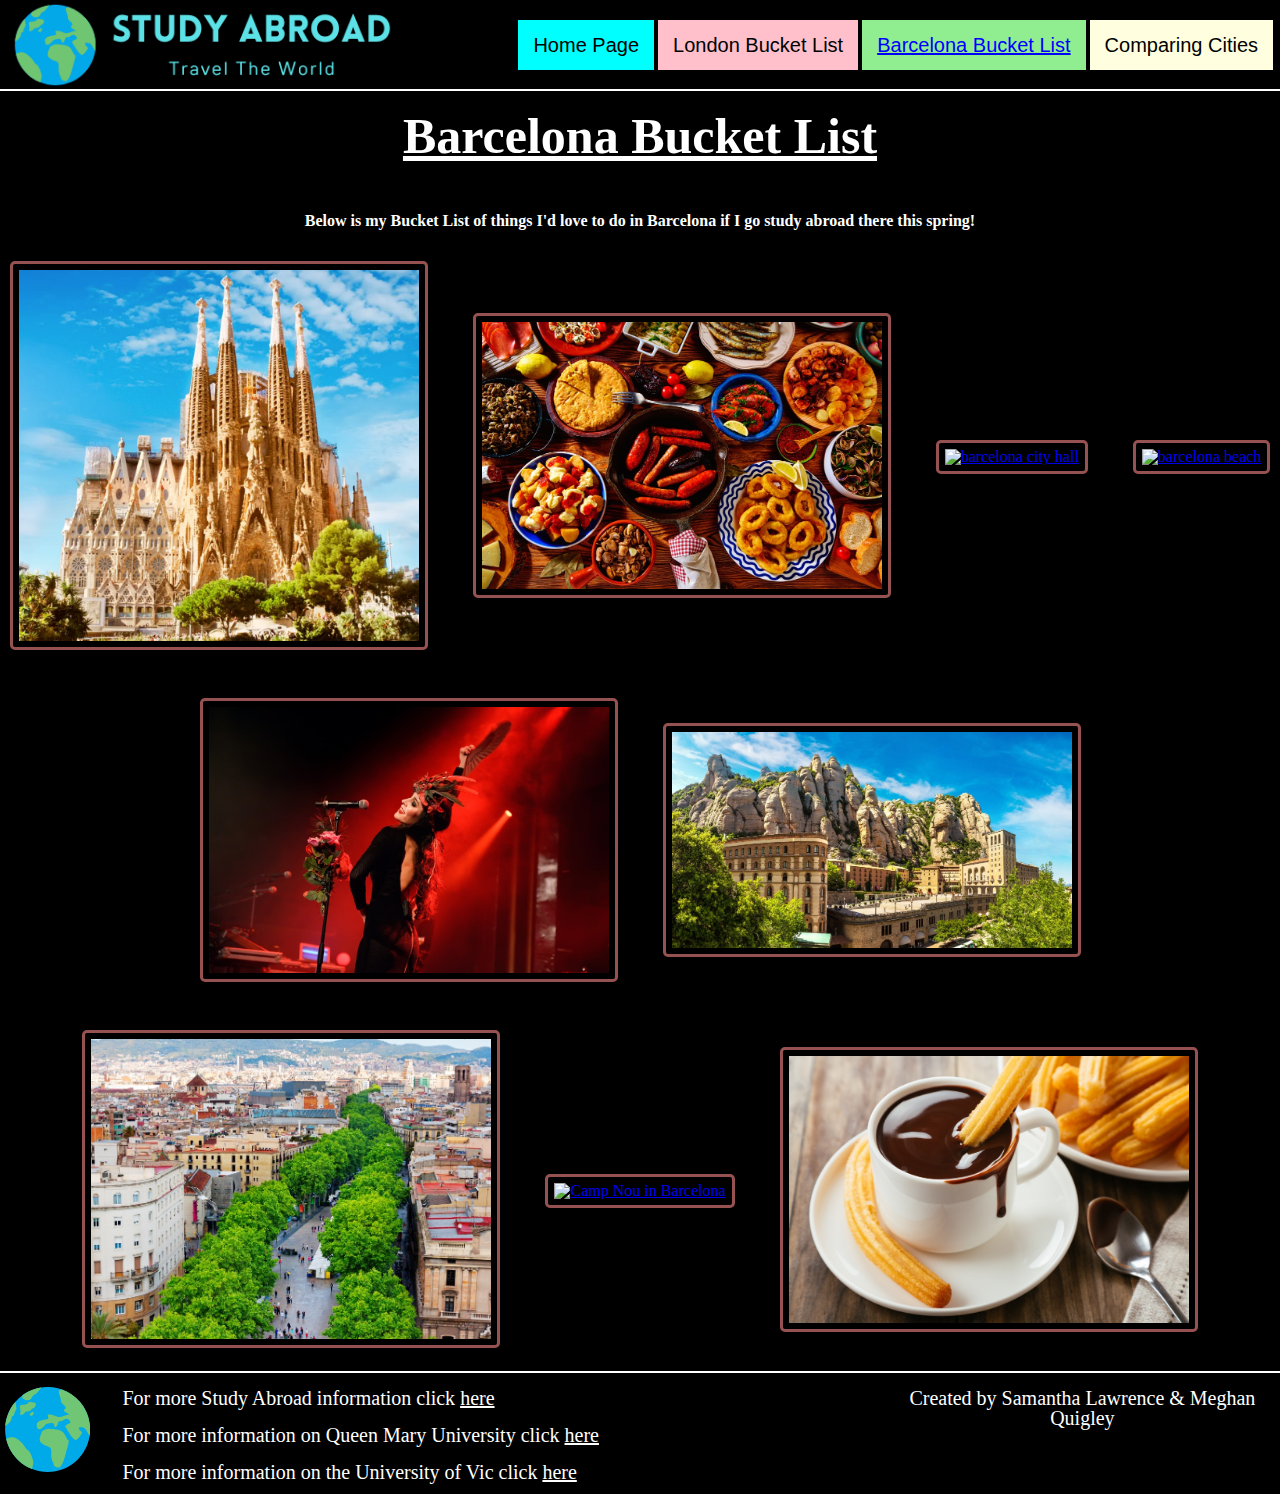
==== barcelona.html @ 66060f00 "Add files via upload" ====
<!DOCTYPE html>
<html lang="en">
<head>
    <meta charset="UTF-8">
    <meta http-equiv="X-UA-Compatible" content="IE=edge">
    <meta name="viewport" content="width=device-width, initial-scale=1.0">
    <link href="css/lightbox.css" rel="stylesheet" />
    <link rel="stylesheet" href="css/html5reset.css">
    <link rel="stylesheet" href="css/style.css">

    <title>Study Abroad </title>
</head>
<body>
    <header>
        <div class="skip"><a href="#main">Skip to Main Content</a></div>
        <nav>
            <img src="images/STUDY ABROAD.png" alt="logo">
            <ul class=".navstyle">
                <li class="first"><a href = "index.html">Home Page</a></li>
                <li class="second"><a href = "london.html">London Bucket List</a></li>
                <li class="third active"><a href = "barcelona.html">Barcelona Bucket List</a></li>
                <li class="fourth"><a href = "compare.html">Comparing Cities</a></li>
            </ul>
        </nav>
        <h1>Barcelona Bucket List</h1>

    </header>
    
    <main class="Bcontainer" id = "main">
        <br></br>
        <h2> Below is my Bucket List of things I'd love to do in Barcelona if I go study abroad there this spring! </h2>
        <br></br>

        <div class = "Bgallery">
            <a href = "barc_images/familia.png" target = "_blank" data-lightbox="attraction" data-title = "Visit La Sagrada Familia church" data-alt = "church">
                <img src="barc_images/familia.png" width = "400" alt="sagrada de familia church">
            </a>
            <a href = "barc_images/tapas.jpeg" target = "_blank" data-lightbox="food" data-title = "Eat Spanish Tapas" data-alt = "spanish tapas">
                <img src="barc_images/tapas.jpeg" width = "400" alt="spanish tapas">
            </a>
            <a href = "barc_images/city_hall.png" target = "_blank" data-lightbox="attraction" data-title = "Visit Barcelona City Hall" data-alt = "barcelona city hall">
                <img src="barc_images/city_hall.png" width = "400" alt="barcelona city hall">
            </a>
            <a href = "barc_images/beach.png" target = "_blank" data-lightbox="attraction" data-title = "Go to a Barcelona beach" data-alt = "barcelona beach">
                <img src="barc_images/beach.png" width = "400" alt="barcelona beach">
            </a>
            <a href = "barc_images/flamenco.jpeg" target = "_blank" data-lightbox="attraction" data-title = "Watch the famous Spanish flamenco dance" data-alt = "famous barcelona flamenco dance">
                <img src="barc_images/flamenco.jpeg" width = "400" alt="famous barcelona flamenco dance">
            </a>
            <a href = "barc_images/montserrat.jpeg" target = "_blank" data-lightbox="attraction" data-title = "Go to the Montserrat Mountains" data-alt = "the Montserrat Mountains">
                <img src="barc_images/montserrat.jpeg" width = "400" alt="the Montserrat Mountains">
            </a>
            <a href = "barc_images/rambla.png" target = "_blank" data-lightbox="attraction" data-title = "Walk La Rambla" data-alt = "La Rambla in Barcelona">
                <img src="barc_images/rambla.png" width = "400" alt="La Rambla in Barcelona">
            </a>
            <a href = "barc_images/campNou.png" target = "_blank" data-lightbox="attraction" data-title = "Watch a soccer game at Camp Nou" data-alt = "Camp Nou in Barcelona">
                <img src="barc_images/campNou.png" width = "400" alt="Camp Nou in Barcelona">
            </a>
            <a href = "barc_images/churros.jpeg" target = "_blank" data-lightbox="food" data-title = "Eat Churros con Chocolate" data-alt = "Churros con Chocolate">
                <img src="barc_images/churros.jpeg" width = "400" alt="Churros con Chocolate">
            </a>
            
        </div>
    </main>
    <script src="js/lightbox-plus-jquery.js"></script>
    <script>
        lightbox.option({
          'resizeDuration': 10,
          'wrapAround': true,
          positionFromTop: 10,
        })
    </script>
    <footer>
        <img class="earth" src="images/earth.png" alt="earth logo">
        <div class="p">
            <p>For more Study Abroad information click <a href="https://www.si.umich.edu/programs/bachelor-science-information/study-abroad-undergraduates">here</a></p>
            <p>For more information on Queen Mary University click <a href="https://www.qmul.ac.uk/">here</a></p>
            <p>For more information on the University of Vic click <a href="https://www.uvic.cat/en/international/exchange_students">here</a></p>
        </div>
        <div class="e">
            <p>Created by Samantha Lawrence & Meghan Quigley</p>
        </div>
    </footer>
</body>
</html>
---- css/style.css ----
html{
    background-color: black;
    color:white;
}

h1{
    font-size: 50px;
    display: block;
    text-align: center;
    padding-top: 20px;
    padding-bottom: 20px;
    color:white;
    text-decoration: underline;
}

/* meghan's barc styling*/
body{
    background-color: black;
    color: white
}

.Bgallery{
    display: flex;
    justify-content: center;
    flex-wrap: wrap;
    align-items: center;
    gap: 45px;
 }

 .Bgallery img{
    border: #955251 solid 3px;
    border-radius: 5px;
    padding: 6px;
 }

.lb-data .lb-caption {
    font-size: 30px;
}

.Bcontainer h2{
    text-align: center;
}

.skip a{
    background: white;
    left: 0;
    padding: 6px;
    -webkit-transition: top 1s ease-out;
    transition: top 1s ease-out;
    z-index: 1;
    position: absolute;
    top: -40px;
  }

.skip a:focus{
    top: 20px;
}

/*meghan's compare styling*/
.compare_container{
    display: grid;
    grid-template-columns: 1fr 1fr;
    border-radius: 10px;
    margin: 10px;
    padding: 10px;
}

.comp{
    margin: 10px;
    padding: 10px;
    border-radius: 5px;
    text-align: center;
}

.compare_overview{
    display: grid;
    color: white;
    height: 300px;                
    grid-column: 1/-1;
    background-image: url("../barc_images/Babove.jpeg");
    background-color: gray;
  }

.compare_overview p{
    color: white;
    font-size: 24px;
    /* padding: 0 100px; */
    text-align: center;
  }

.compare_overview h2{
    color: white;
    font-size: 40px;
    padding: 100px 0px 0px 0px;
    text-align: center;
  }

.barc{
    border: red 2px solid;
}
.lond{
    border: blue 2px solid;
}

/* sam's homepage and london styling */
nav{
    display: inline-grid;
    grid-template-columns: 1/5 4/5;
    width:100%;
    justify-content: center;
    border-bottom: 2px solid white;
}
nav ul{
    display:flex;
    flex-direction: inherit;
    justify-content: space-around;
    margin: 0;
    padding: 0;
    box-sizing: border-box;
    width:100%;
    overflow: none;
}

nav ul li{
    text-decoration: none;
    font-family:"Roboto", Condensed,sans-serif;
}


nav a:hover{
    text-decoration: underline;
    color:blue;
}

.bottom h2{
    font-size: 40px;
    padding-top: 10px;
    text-align: center;
    padding-bottom: 15px;
    color:salmon;
    text-decoration: underline;
}

.bottom h2 li{
    align-content: center;
    justify-content: center;
}

.all p{
    display: block;
    font-size: 20px;
    width:100%;
    text-align:center;
    padding: 5px;
    align-self: center;
}

nav img{
    border:none;
    justify-self: center;
    align-content: center;
    width:400px;
}

.new img{
    display: flex;
    flex-wrap: wrap;
    margin: 20px;
    padding: 3px;
    border: 2px solid white;
    justify-content: center;
    align-items: center;
}

.skip a{
    position:absolute; 
    top:-40px;
}

.skip a:focus{
    top:20px;
}

.first{
    background-color: aqua;
    padding: auto;
    border: 2px solid black;
}

header p{
    padding: 10px;
    border-bottom: 15px;
    margin-bottom: 20px;
}
.bottom{
    /* border-top: solid 1px white; */
    padding-top:15px;
    padding-bottom: 15px;
}

nav ul{
    display: flex;
    -ms-flex-positive: 1;
    flex-grow: 1;
    -ms-flex-negative: 1;
    flex-shrink: 1;
    -ms-flex-preferred-size: 0;
    flex-basis: 0;
    margin: 0 5px;
}

.second{
    background-color: pink;
    padding: auto;
    border: 2px solid black;
}

.third{
    background-color: lightgreen;
    padding: auto;
    border: 2px solid black;
}

.fourth{
    background-color: lightyellow;
    padding: auto;
    border: 2px solid black;
}

nav ul li{
    text-decoration: none;
}

a:hover{
    text-decoration: underline;
}


footer{
    display:grid;
    border-top: 2px white solid;
    margin-top: 20px;
    padding-top:10px;
    text-align: left;
    justify-content: left;
    align-content: center;
}

.earth{
    padding-right: 5px;
}

.all footer p{
    margin-bottom: 7px;
    text-align: left;
    padding-left:20px;
    
}

footer p{
    display: block;
    margin-bottom: 7px;
    text-align: left;
    padding-left:20px;
    padding-top: 5px;
    padding-bottom: 5px;
    padding-right: 5px;
    font-size: 20px;
    width: 100%;
    /* padding: 5px; */
    align-self: center;
}

nav a{
    color:black;
    text-decoration: none;
}

.new p{
    padding: 20px;
    border: 10px;
    margin: 20px;
    text-align: left;
    align-content: center;
    width: 100%;
    font-size: 20px;
}


footer a{
    color:white;
}

nav ul li{
    font-family:"Roboto", Condensed,sans-serif;
    padding:15px;
    text-align: center;
}

nav ul{
    max-height: 90px;
    align-self: center;
    justify-content: right;
    font-size: 20px;
}

.new {
    position: relative;
    width: 96%;
  }
  
.image {
    display: block;
    width: 100%;
    height: auto;
}

.reasons{
    display: grid;
    justify-content: center;
    font-size: 20px;
    text-align: left;
    font-size: 25px;
    row-gap: 10px;
}

.question{
    font-size: 25px;
}

main .new{
    display:grid;
    width:90%;
    grid-template-columns: 1fr 1fr;
    grid-gap: 5px;
    justify-content: center;
    align-items: center;

}

main .new img{
    width:100%;
    align-content: center;
    justify-content: center;
    align-items: center;
}

.text2{
    visibility: hidden;
}

.text{
    visibility:hidden;
}

.skip a{
    background: white;
    left: 0;
    padding: 6px;
    -webkit-transition: top 1s ease-out;
    transition: top 1s ease-out;
    z-index: 1;
    position: absolute;
    top: -40px;
  }

.skip a:focus{
    top: 20px;
}

/* THIS IS FOR LONDON CSS */
nav .navLondon{
    background-color: black;
}

.lon div{
    background-color: black;
    display: grid;
    grid-template-columns: 50% 50%;
    justify-items: center;
    align-items: center;
    width:100%;
    row-gap: 5px;
}

.all footer p{
    color: white;
}

.gallery img{
    border: 2px solid gold;
    width:90%;
    padding: 5px;
    justify-content: center;
}

.lon .controls{
    display: inline-block;
    padding-bottom: 10px;
    text-align: center;
}


h1 .head1{
    text-decoration: underline;
}

.control{
    background-color:white;
    font-size: large;
}

figcaption{
    text-align: center;
    padding:20px;
    font-size: 20px;
}

.all footer{
    justify-content: left;
}

.control:hover {
  background-color: gold;
  color: black;
}

.active a{ /*this part is what makes the header chnage color (make nav have active in right page)*/
    text-decoration: underline;
    color: blue;
}

.e p{
    text-align: center;
}


@media screen and (prefers-reduced-motion: reduce){
    html{
        scroll-behavior: auto; /* Removes scroll animation */
    }
  
    .skip a{
      -webkit-transition: none; /* sets to default setting */
      transition: none;        /* sets to default setting */
     }
    }

@media only screen and (min-width: 800px){
    nav{
        display: flex;
        justify-content: space-between;
    }
    nav ul{
        display: flex;
        justify-self: right;
        justify-content: space-around;
        width:70%;
        
    }

    nav img{
        display: flex;
        justify-self: left;
        width:35%;
        padding-left: 10px;
    }
    nav ul{
        display: flex;
        -ms-flex-positive: 1;
        flex-grow: 1;
        -ms-flex-negative: 1;
        flex-shrink: 1;
        -ms-flex-preferred-size: 0;
        flex-basis: 0;
        margin: 0 5px;
    }

    footer{
        display:grid;
        grid-template-columns: 8% 60% 30%;
        border-top: 2px white solid;
        margin-top: 20px;
        padding-top:10px;
        text-align: left;
        justify-content: left;
        align-content: center;
    }
}

@media only screen and (min-width: 1200px){
    nav{
        display: flex;
        justify-content: space-between;
    }
    nav ul{
        display: flex;
        justify-self: right;
        justify-content: right;
        width:70%;
        
    }
    nav img{
        display: flex;
        justify-self: left;
        width:30%;
        align-self: center;
    }
    .overlay {
        position: absolute;
        top: 0;
        bottom: 0;
        left: 0;
        right: 0;
        height: 100%;
        width: 100%;
        opacity: 0;
        transition: .5s ease;
      }
      
    .new:hover .overlay {
        opacity: 1;
    }
    
    .text { 
        visibility: visible;
        color: black;
        font-size: 30px;
        position: absolute;
        top: 15%;
        left: 20%;
        -webkit-transform: translate(-50%, -50%);
        -ms-transform: translate(-50%, -50%);
        transform: translate(-50%, -50%);
        text-align: center;
        font-size: 35px;
      }

    .text2{ 
        visibility:visible;
        color: black;
        font-size: 30px;
        position: absolute;
        top: 15%;
        left: 25%;
        -webkit-transform: translate(-50%, -50%);
        -ms-transform: translate(-50%, -50%);
        transform: translate(-50%, -50%);
        text-align: center;
        font-size: 35px;
    }
    .image:hover{
        opacity:.5;
    }
    .new p{
        padding: 20px;
        margin-left: 30px;
        text-align: left;
        align-content: center;
        width: 100%;
        font-size: 25px;
    }

    .reasons{
        display: grid;
        grid-template-columns: 1fr 1fr;
        justify-items: center;
        text-align: left;

    }

    footer{
        display:grid;
        grid-template-columns: 8% 60% 30%;
        border-top: 2px white solid;
        margin-top: 20px;
        padding-top:10px;
        text-align: left;
        justify-content: left;
        align-content: center;
    }
}
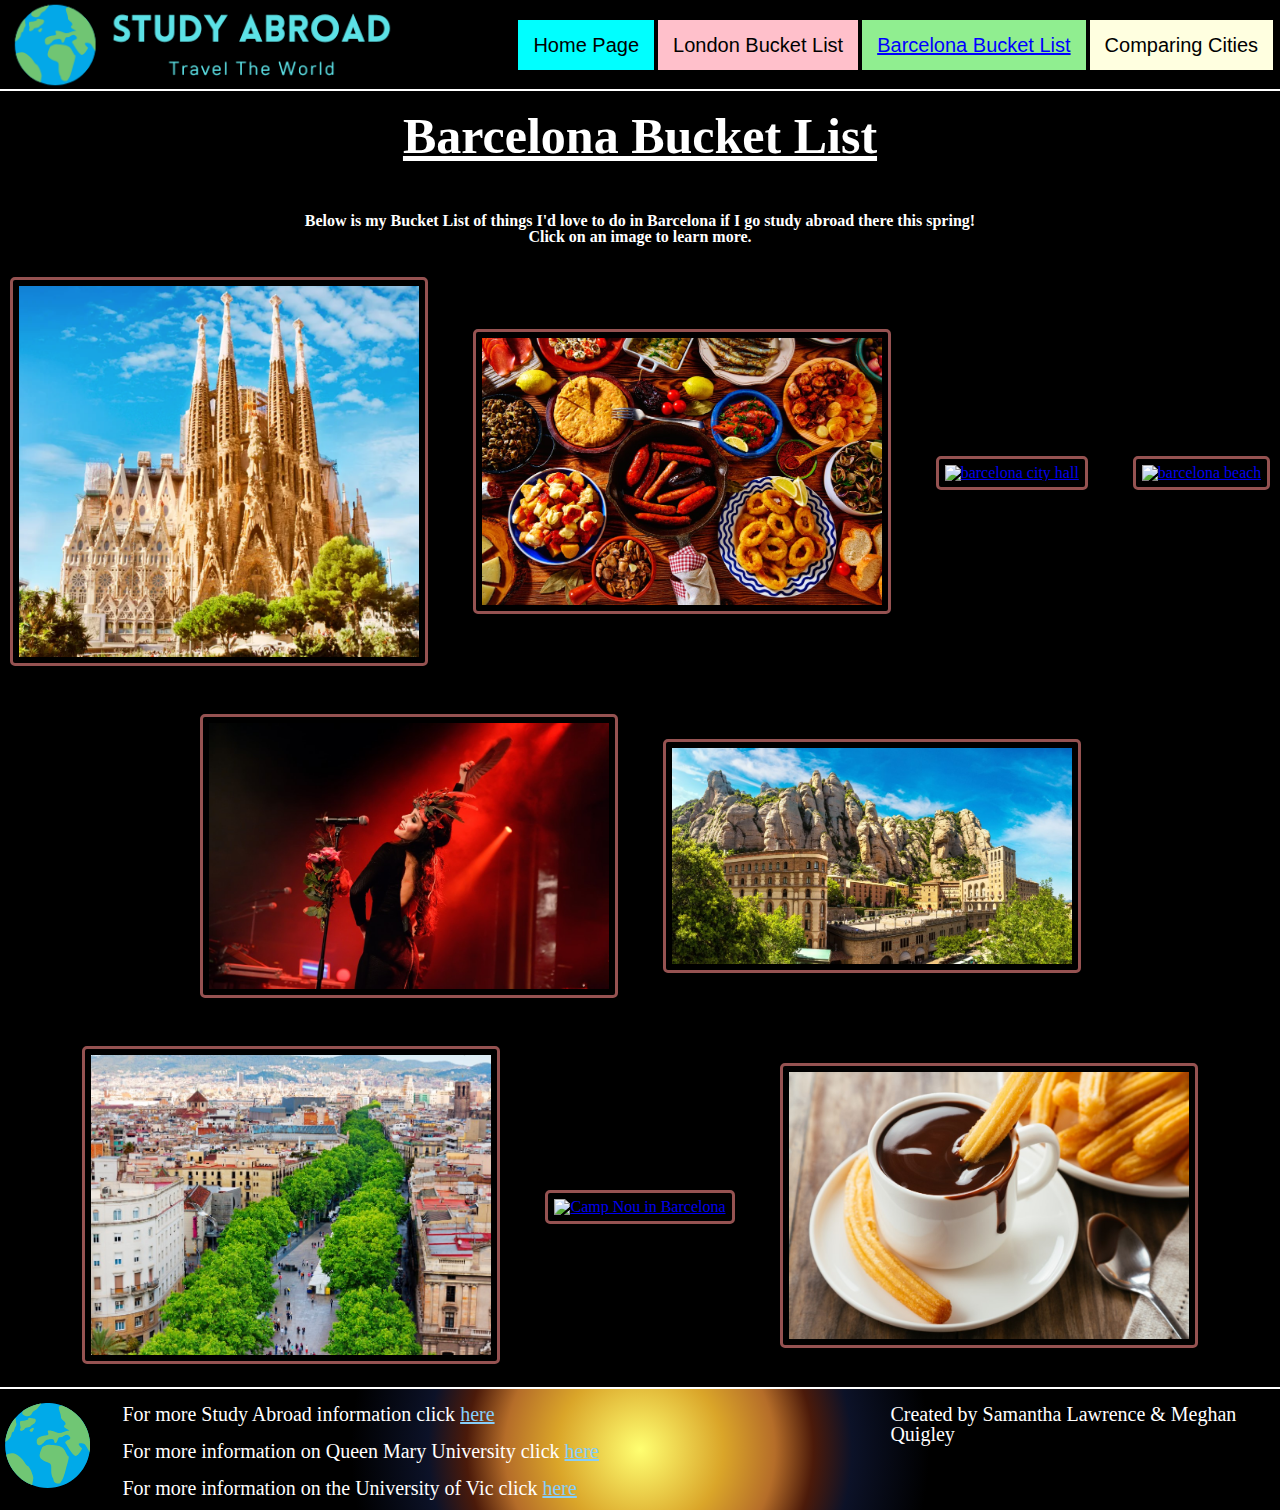
==== commit 4c340628: "Add files via upload" ====
--- a/barcelona.html
+++ b/barcelona.html
@@ -29,6 +29,7 @@
     <main class="Bcontainer" id = "main">
         <br></br>
         <h2> Below is my Bucket List of things I'd love to do in Barcelona if I go study abroad there this spring! </h2>
+        <h2>Click on an image to learn more. </h2>
         <br></br>
 
         <div class = "Bgallery">
--- a/css/style.css
+++ b/css/style.css
@@ -24,7 +24,7 @@
     justify-content: center;
     flex-wrap: wrap;
     align-items: center;
-    gap: 45px;
+    gap: 20px;
  }
 
  .Bgallery img{
@@ -59,7 +59,7 @@
 /*meghan's compare styling*/
 .compare_container{
     display: grid;
-    grid-template-columns: 1fr 1fr;
+    grid-template-columns: 1fr;
     border-radius: 10px;
     margin: 10px;
     padding: 10px;
@@ -77,14 +77,13 @@
     color: white;
     height: 300px;                
     grid-column: 1/-1;
-    background-image: url("../barc_images/Babove.jpeg");
+    background-image: url("../barc_images/lond.jpeg");
     background-color: gray;
   }
 
 .compare_overview p{
     color: white;
     font-size: 24px;
-    /* padding: 0 100px; */
     text-align: center;
   }
 
@@ -95,11 +94,33 @@
     text-align: center;
   }
 
+.comp h3{
+    padding-bottom: 8px;
+    font-size: 20px;
+}
+
+.comp p{
+    padding: 10px;
+    /* font-size: 20px; */
+}
+
 .barc{
     border: red 2px solid;
 }
 .lond{
     border: blue 2px solid;
+}
+
+.form{
+    border: purple 2px solid;
+    grid-column: 1/-1;
+    padding: 10px;
+    margin: 20px;
+    text-align: center;
+}
+
+.form h2{
+    font-size: 25px;
 }
 
 /* sam's homepage and london styling */
@@ -172,14 +193,10 @@
     align-items: center;
 }
 
-.skip a{
+/* .skip a{
     position:absolute; 
     top:-40px;
-}
-
-.skip a:focus{
-    top:20px;
-}
+} */
 
 .first{
     background-color: aqua;
@@ -195,7 +212,7 @@
 .bottom{
     /* border-top: solid 1px white; */
     padding-top:15px;
-    padding-bottom: 15px;
+    padding-bottom: 25px;
 }
 
 nav ul{
@@ -244,6 +261,8 @@
     text-align: left;
     justify-content: left;
     align-content: center;
+    background: radial-gradient(circle, rgba(75,74,74,1) 0%, rgba(0,0,0,1) 100%);
+    font-size: 15px;
 }
 
 .earth{
@@ -254,7 +273,6 @@
     margin-bottom: 7px;
     text-align: left;
     padding-left:20px;
-    
 }
 
 footer p{
@@ -271,6 +289,10 @@
     align-self: center;
 }
 
+.e{
+    padding:0;
+}
+
 nav a{
     color:black;
     text-decoration: none;
@@ -288,7 +310,7 @@
 
 
 footer a{
-    color:white;
+    color:lightskyblue;
 }
 
 nav ul li{
@@ -331,7 +353,7 @@
 main .new{
     display:grid;
     width:90%;
-    grid-template-columns: 1fr 1fr;
+    grid-template-columns: 1fr;
     grid-gap: 5px;
     justify-content: center;
     align-items: center;
@@ -353,7 +375,7 @@
     visibility:hidden;
 }
 
-.skip a{
+/* .skip a{
     background: white;
     left: 0;
     padding: 6px;
@@ -362,11 +384,11 @@
     z-index: 1;
     position: absolute;
     top: -40px;
-  }
-
-.skip a:focus{
+  } */
+
+/* .skip a:focus{
     top: 20px;
-}
+} */
 
 /* THIS IS FOR LONDON CSS */
 nav .navLondon{
@@ -376,7 +398,7 @@
 .lon div{
     background-color: black;
     display: grid;
-    grid-template-columns: 50% 50%;
+    grid-template-columns: 1fr;
     justify-items: center;
     align-items: center;
     width:100%;
@@ -408,6 +430,7 @@
 .control{
     background-color:white;
     font-size: large;
+    color:black;
 }
 
 figcaption{
@@ -431,10 +454,10 @@
 }
 
 .e p{
-    text-align: center;
-}
-
-
+    text-align: left;
+}
+
+/* our media queries */
 @media screen and (prefers-reduced-motion: reduce){
     html{
         scroll-behavior: auto; /* Removes scroll animation */
@@ -446,7 +469,7 @@
      }
     }
 
-@media only screen and (min-width: 800px){
+@media only screen and (min-width: 850px){
     nav{
         display: flex;
         justify-content: space-between;
@@ -485,6 +508,38 @@
         text-align: left;
         justify-content: left;
         align-content: center;
+    }
+
+    .compare_container{
+        grid-template-columns: 1fr 1fr;
+    }
+
+    .Bgallery{
+        display: flex;
+        justify-content: center;
+        flex-wrap: wrap;
+        align-items: center;
+        gap: 30px;
+     }
+
+    main .new{
+        display:grid;
+        width:90%;
+        grid-template-columns: 1fr 1fr;
+        grid-gap: 5px;
+        justify-content: center;
+        align-items: center;
+    
+    }
+
+    .lon div{
+        background-color: black;
+        display: grid;
+        grid-template-columns: 50% 50%;
+        justify-items: center;
+        align-items: center;
+        width:100%;
+        row-gap: 5px;
     }
 }
 
@@ -578,5 +633,20 @@
         text-align: left;
         justify-content: left;
         align-content: center;
-    }
+        background: rgb(0,0,0);
+        background: radial-gradient(circle, rgba(0,0,0,1) 0%, rgba(255,255,113,1) 0%, rgba(218,165,41,1) 13%, rgba(181,109,41,1) 21%, rgba(75,26,10,1) 27%, rgba(12,18,40,1) 33%, rgba(0,0,0,1) 45%);
+    }
+
+    .compare_container{
+        grid-template-columns: 1fr 1fr;
+    }
+
+    .Bgallery{
+        display: flex;
+        justify-content: center;
+        flex-wrap: wrap;
+        align-items: center;
+        gap: 45px;
+     }
+
 }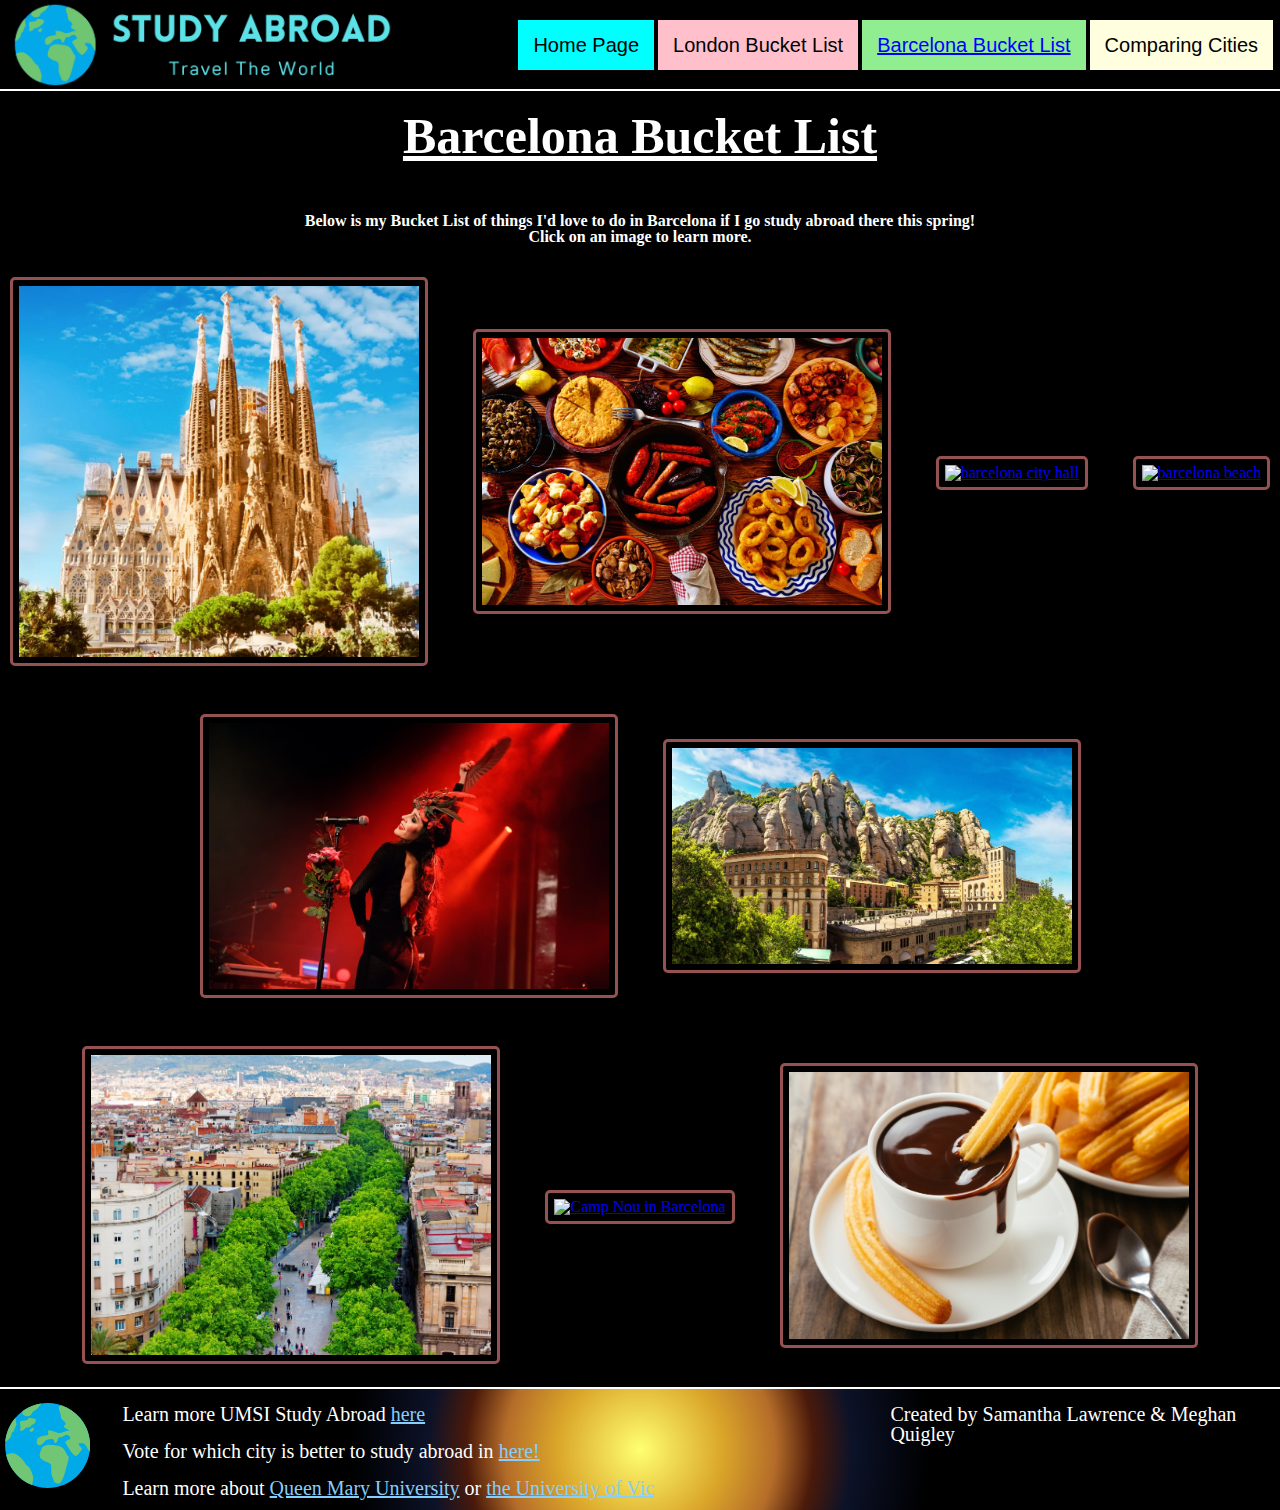
==== commit f81d2259: "Add files via upload" ====
--- a/barcelona.html
+++ b/barcelona.html
@@ -74,9 +74,9 @@
     <footer>
         <img class="earth" src="images/earth.png" alt="earth logo">
         <div class="p">
-            <p>For more Study Abroad information click <a href="https://www.si.umich.edu/programs/bachelor-science-information/study-abroad-undergraduates">here</a></p>
-            <p>For more information on Queen Mary University click <a href="https://www.qmul.ac.uk/">here</a></p>
-            <p>For more information on the University of Vic click <a href="https://www.uvic.cat/en/international/exchange_students">here</a></p>
+            <p>Learn more UMSI Study Abroad <a href="https://www.si.umich.edu/programs/bachelor-science-information/study-abroad-undergraduates">here</a></p>
+            <p>Vote for which city is better to study abroad in <a href="form.html">here!</a></p>
+            <p>Learn more about <a href="https://www.qmul.ac.uk/">Queen Mary University</a> or <a href="https://www.uvic.cat/en/international/exchange_students">the University of Vic</a></p> 
         </div>
         <div class="e">
             <p>Created by Samantha Lawrence & Meghan Quigley</p>
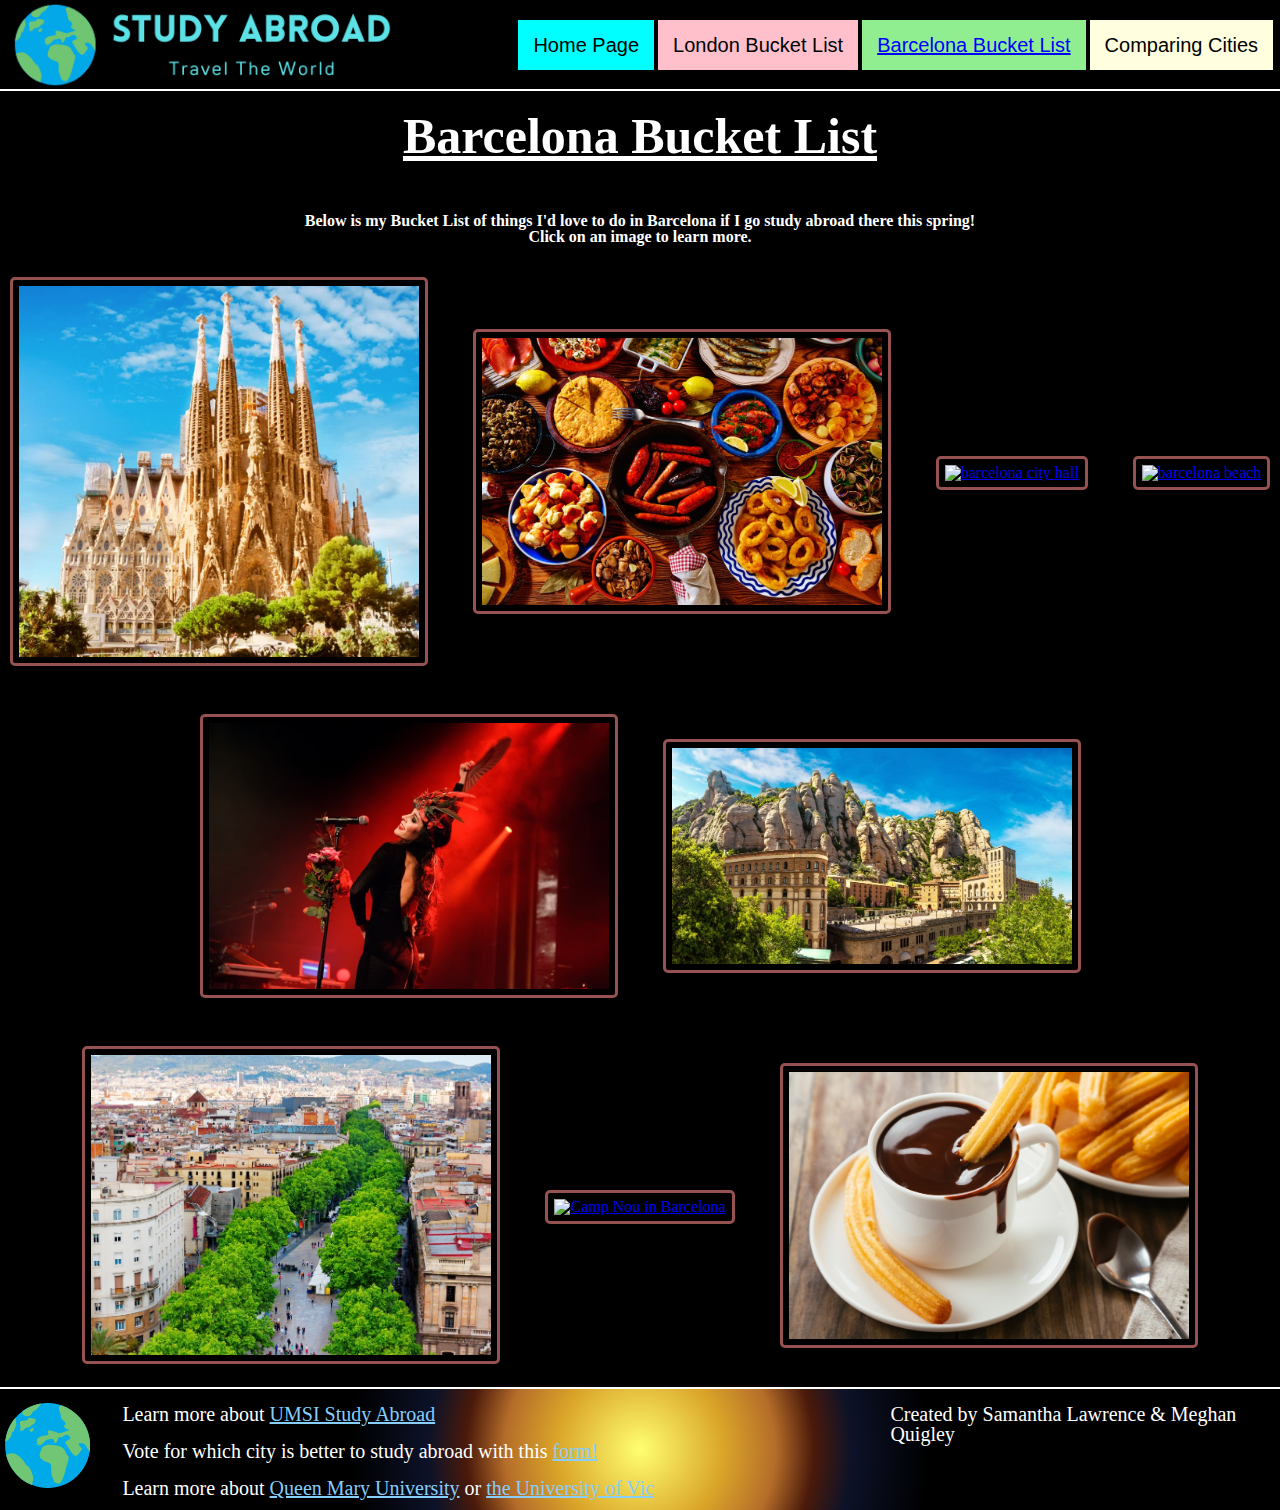
==== commit 60a6bd0c: "Update barcelona.html" ====
--- a/barcelona.html
+++ b/barcelona.html
@@ -74,9 +74,9 @@
     <footer>
         <img class="earth" src="images/earth.png" alt="earth logo">
         <div class="p">
-            <p>Learn more UMSI Study Abroad <a href="https://www.si.umich.edu/programs/bachelor-science-information/study-abroad-undergraduates">here</a></p>
-            <p>Vote for which city is better to study abroad in <a href="form.html">here!</a></p>
-            <p>Learn more about <a href="https://www.qmul.ac.uk/">Queen Mary University</a> or <a href="https://www.uvic.cat/en/international/exchange_students">the University of Vic</a></p> 
+            <p>Learn more about <a href="https://www.si.umich.edu/programs/bachelor-science-information/study-abroad-undergraduates">UMSI Study Abroad</a></p>
+            <p>Vote for which city is better to study abroad with this <a href="form.html">form!</a></p>
+            <p>Learn more about <a href="https://www.qmul.ac.uk/">Queen Mary University</a> or <a href="https://www.uvic.cat/en/international/exchange_students">the University of Vic</a></p>
         </div>
         <div class="e">
             <p>Created by Samantha Lawrence & Meghan Quigley</p>
--- a/css/style.css
+++ b/css/style.css
@@ -4,7 +4,7 @@
 }
 
 h1{
-    font-size: 50px;
+    font-size: 35px;
     display: block;
     text-align: center;
     padding-top: 20px;
@@ -83,13 +83,13 @@
 
 .compare_overview p{
     color: white;
-    font-size: 24px;
+    font-size: 20px;
     text-align: center;
   }
 
 .compare_overview h2{
     color: white;
-    font-size: 40px;
+    font-size: 30px;
     padding: 100px 0px 0px 0px;
     text-align: center;
   }
@@ -101,7 +101,6 @@
 
 .comp p{
     padding: 10px;
-    /* font-size: 20px; */
 }
 
 .barc{
@@ -121,6 +120,13 @@
 
 .form h2{
     font-size: 25px;
+}
+
+.form p a:visited{
+    color: lightblue
+}
+.form p a:link{
+    color: white
 }
 
 /* sam's homepage and london styling */
@@ -193,10 +199,6 @@
     align-items: center;
 }
 
-/* .skip a{
-    position:absolute; 
-    top:-40px;
-} */
 
 .first{
     background-color: aqua;
@@ -210,7 +212,6 @@
     margin-bottom: 20px;
 }
 .bottom{
-    /* border-top: solid 1px white; */
     padding-top:15px;
     padding-bottom: 25px;
 }
@@ -323,7 +324,7 @@
     max-height: 90px;
     align-self: center;
     justify-content: right;
-    font-size: 20px;
+    font-size: 15px;
 }
 
 .new {
@@ -375,20 +376,6 @@
     visibility:hidden;
 }
 
-/* .skip a{
-    background: white;
-    left: 0;
-    padding: 6px;
-    -webkit-transition: top 1s ease-out;
-    transition: top 1s ease-out;
-    z-index: 1;
-    position: absolute;
-    top: -40px;
-  } */
-
-/* .skip a:focus{
-    top: 20px;
-} */
 
 /* THIS IS FOR LONDON CSS */
 nav .navLondon{
@@ -514,6 +501,14 @@
         grid-template-columns: 1fr 1fr;
     }
 
+    .compare_container .compare_overview h2{
+        font-size: 35px;
+    }
+
+    .compare_overview p{
+        font-size: 22px;
+    }
+
     .Bgallery{
         display: flex;
         justify-content: center;
@@ -540,6 +535,13 @@
         align-items: center;
         width:100%;
         row-gap: 5px;
+    }
+    h1{
+        font-size: 40px;
+    }
+
+    nav ul{
+        font-size: 17px;
     }
 }
 
@@ -641,6 +643,14 @@
         grid-template-columns: 1fr 1fr;
     }
 
+    .compare_container .compare_overview h2{
+        font-size: 40px;
+    }
+
+    .compare_overview p{
+        font-size: 24px;
+    }
+
     .Bgallery{
         display: flex;
         justify-content: center;
@@ -648,5 +658,10 @@
         align-items: center;
         gap: 45px;
      }
-
+     h1{
+        font-size: 50px;
+    }
+    nav ul{
+        font-size: 20px;
+    }
 }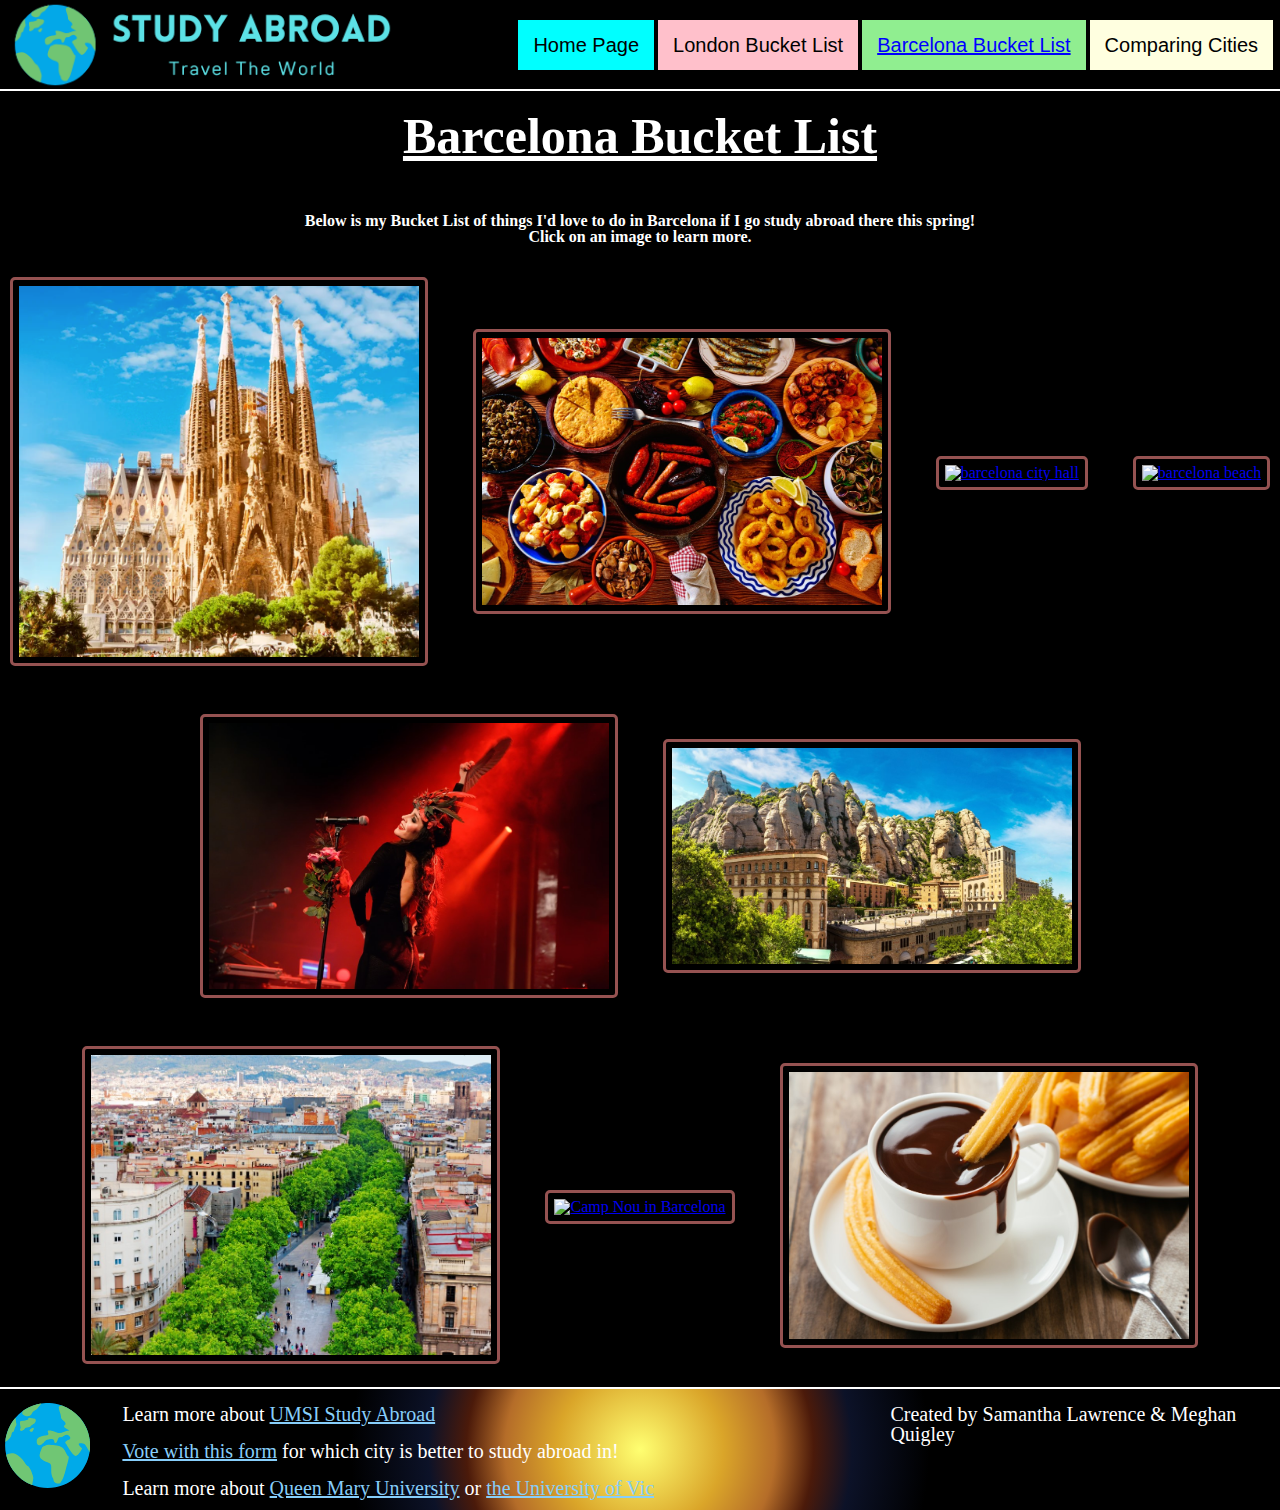
==== commit 2ad121e8: "Add files via upload" ====
--- a/barcelona.html
+++ b/barcelona.html
@@ -75,7 +75,7 @@
         <img class="earth" src="images/earth.png" alt="earth logo">
         <div class="p">
             <p>Learn more about <a href="https://www.si.umich.edu/programs/bachelor-science-information/study-abroad-undergraduates">UMSI Study Abroad</a></p>
-            <p>Vote for which city is better to study abroad with this <a href="form.html">form!</a></p>
+            <p><a href="form.html">Vote with this form</a> for which city is better to study abroad in!</p>
             <p>Learn more about <a href="https://www.qmul.ac.uk/">Queen Mary University</a> or <a href="https://www.uvic.cat/en/international/exchange_students">the University of Vic</a></p>
         </div>
         <div class="e">
--- a/css/style.css
+++ b/css/style.css
@@ -324,7 +324,7 @@
     max-height: 90px;
     align-self: center;
     justify-content: right;
-    font-size: 15px;
+    font-size: 16px;
 }
 
 .new {
@@ -461,22 +461,18 @@
         display: flex;
         justify-content: space-between;
     }
+
+    nav img{
+        display: flex;
+        justify-self: left;
+        width:35%;
+        padding-left: 10px;
+    }
     nav ul{
         display: flex;
         justify-self: right;
         justify-content: space-around;
         width:70%;
-        
-    }
-
-    nav img{
-        display: flex;
-        justify-self: left;
-        width:35%;
-        padding-left: 10px;
-    }
-    nav ul{
-        display: flex;
         -ms-flex-positive: 1;
         flex-grow: 1;
         -ms-flex-negative: 1;
@@ -484,6 +480,7 @@
         -ms-flex-preferred-size: 0;
         flex-basis: 0;
         margin: 0 5px;
+        font-size: 18px;
     }
 
     footer{
@@ -540,9 +537,6 @@
         font-size: 40px;
     }
 
-    nav ul{
-        font-size: 17px;
-    }
 }
 
 @media only screen and (min-width: 1200px){
@@ -555,7 +549,7 @@
         justify-self: right;
         justify-content: right;
         width:70%;
-        
+        font-size: 20px;
     }
     nav img{
         display: flex;
@@ -661,7 +655,5 @@
      h1{
         font-size: 50px;
     }
-    nav ul{
-        font-size: 20px;
-    }
+    
 }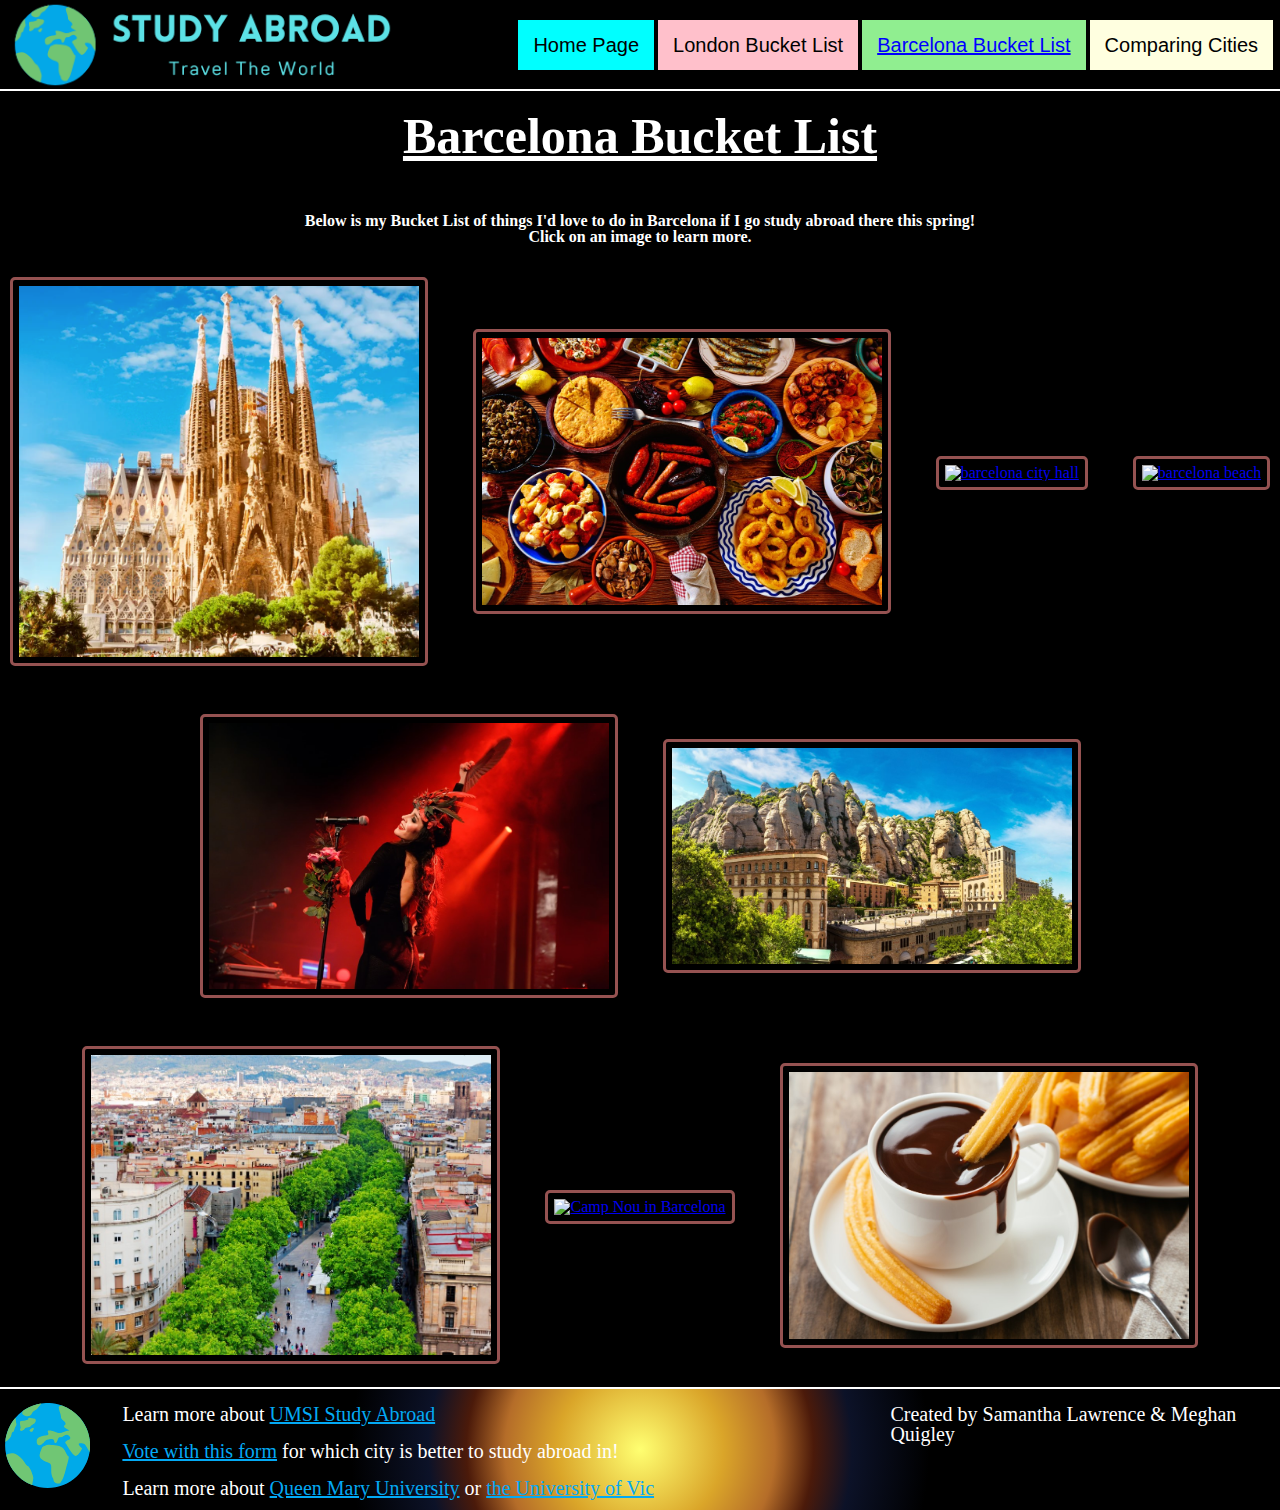
==== commit 2461d058: "Add files via upload" ====
--- a/barcelona.html
+++ b/barcelona.html
@@ -14,7 +14,7 @@
     <header>
         <div class="skip"><a href="#main">Skip to Main Content</a></div>
         <nav>
-            <img src="images/STUDY ABROAD.png" alt="logo">
+            <img src="images/STUDYABROAD.png" alt="logo">
             <ul class=".navstyle">
                 <li class="first"><a href = "index.html">Home Page</a></li>
                 <li class="second"><a href = "london.html">London Bucket List</a></li>
@@ -68,7 +68,7 @@
         lightbox.option({
           'resizeDuration': 10,
           'wrapAround': true,
-          positionFromTop: 10,
+          positionFromTop: 10
         })
     </script>
     <footer>
--- a/css/style.css
+++ b/css/style.css
@@ -311,7 +311,7 @@
 
 
 footer a{
-    color:lightskyblue;
+    color: #03a9f4;
 }
 
 nav ul li{
